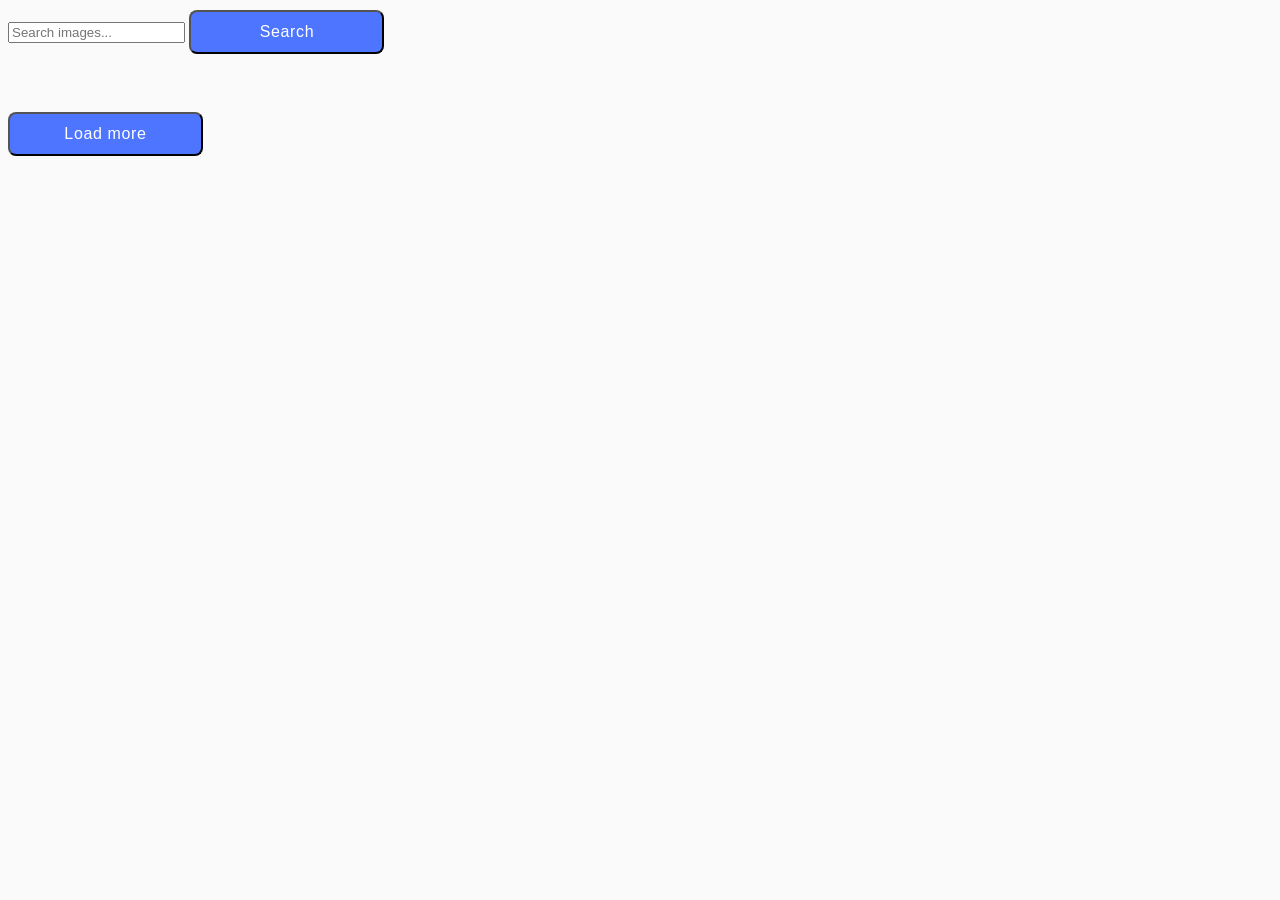
==== src/index.html @ 2b7810aa "Первая сдача" ====
<!DOCTYPE html>
<html lang="en">
  <head>
    <meta charset="UTF-8" />
    <link rel="icon" type="image/svg+xml" href="/favicon.svg" />
    <meta name="viewport" content="width=device-width, initial-scale=1.0" />
    <title>Vanilla App Template</title>
    <link rel="stylesheet" href="./css/styles.css" />
  </head>
  <body>
    <form class="form">
      <label>
        <input type="text" name="search-text" placeholder="Search images..." />
      </label>
      <button type="submit">Search</button>
    </form>

    <ul class="gallery"></ul>

    <span id="loader" class="loader hidden"></span>
    <button class="load-more" type="submit">Load more</button>

    <script type="module" src="./main.js"></script>
  </body>
</html>
---- src/css/styles.css ----
/**
  |============================
  | include css partials with
  | default @import url()
  |============================
*/
/* Common styles */
@import url('./reset.css');
@import url('./base.css');

* {
  box-sizing: border-box;
}

body {
  /*margin: 16px;*/
  font-family: -apple-system, BlinkMacSystemFont, 'Segoe UI', Roboto, Oxygen,
    Ubuntu, Cantarell, 'Open Sans', 'Helvetica Neue', sans-serif;
  -webkit-font-smoothing: antialiased;
  -moz-osx-font-smoothing: grayscale;
  background-color: #fafafa;
  color: #212121;
  line-height: 1.5;
}

ul {
  margin: 0;
  padding: 0;
  width: 100%;
  text-align: center;
}

.gallery {
  display: flex;
  flex-wrap: wrap;
  list-style: none;
  gap: 24px;
  justify-content: center;
  width: 1440px;
  margin: auto;
  padding: 24px 156px;
}

.gallery-item {
  width: 360px;
  height: 200px;
  overflow: hidden;
  display: flex;
  flex-direction: column;
  text-align: center;
}

.gallery-link {
  height: 152px;
}

.gallery-item img {
  width: 100%;
  height: auto;
  display: block;
  overflow: hidden;
  min-height: 152px;
}

.gallery-item-prop {
  display: flex;
  flex-direction: row;
  background-color: #fff;
  justify-content: space-around;
  height: 48px;
  padding: 4px;
}

.gallery-item-prop span {
  font-weight: bold;
}

.gallery-item-prop p {
  font-size: 12px;
}

.feedback-form {
  display: flex;
  flex-direction: column;
  margin: auto;
  align-items: flex-start;
  justify-content: flex-start;
  gap: 8px;
  border-radius: 8px;
  padding: 24px;
  width: 408px;
  height: 296px;
  background: #fff;
  font-family: 'Montserrat', sans-serif;
}

.feedback-form input {
  width: 360px;
  height: 40px;
}

.feedback-form textarea {
  width: 360px;
  height: 80px;
}

.feedback-form label {
  font-weight: 400;
  font-size: 16px;
  line-height: 1.5;
  letter-spacing: 0.04em;
  color: #2e2f42;
}

.form button,
.load-more {
  border-radius: 8px;
  padding: 8px 16px;
  width: 195px;
  background: #4e75ff;
  font-weight: 500;
  font-size: 16px;
  line-height: 1.5;
  letter-spacing: 0.04em;
  color: #fff;
}

.load-more {
  margin: auto;
  margin-bottom: 30px;
}

.form {
  margin: 10px auto;
}

.loader {
  width: 48px;
  height: 48px;
  border: 2px solid #fff;
  border-radius: 50%;
  display: none;
  position: relative;
  box-sizing: border-box;
  animation: rotation 1s linear infinite;
  margin: auto;
}
.loader::after,
.loader::before {
  content: '';
  box-sizing: border-box;
  position: absolute;
  left: 0;
  top: 0;
  background: #ff3d00;
  width: 6px;
  height: 6px;
  transform: translate(150%, 150%);
  border-radius: 50%;
}

.loader::before {
  left: auto;
  top: auto;
  right: 0;
  bottom: 0;
  transform: translate(-150%, -150%);
}

@keyframes rotation {
  0% {
    transform: rotate(0deg);
  }
  100% {
    transform: rotate(360deg);
  }
}
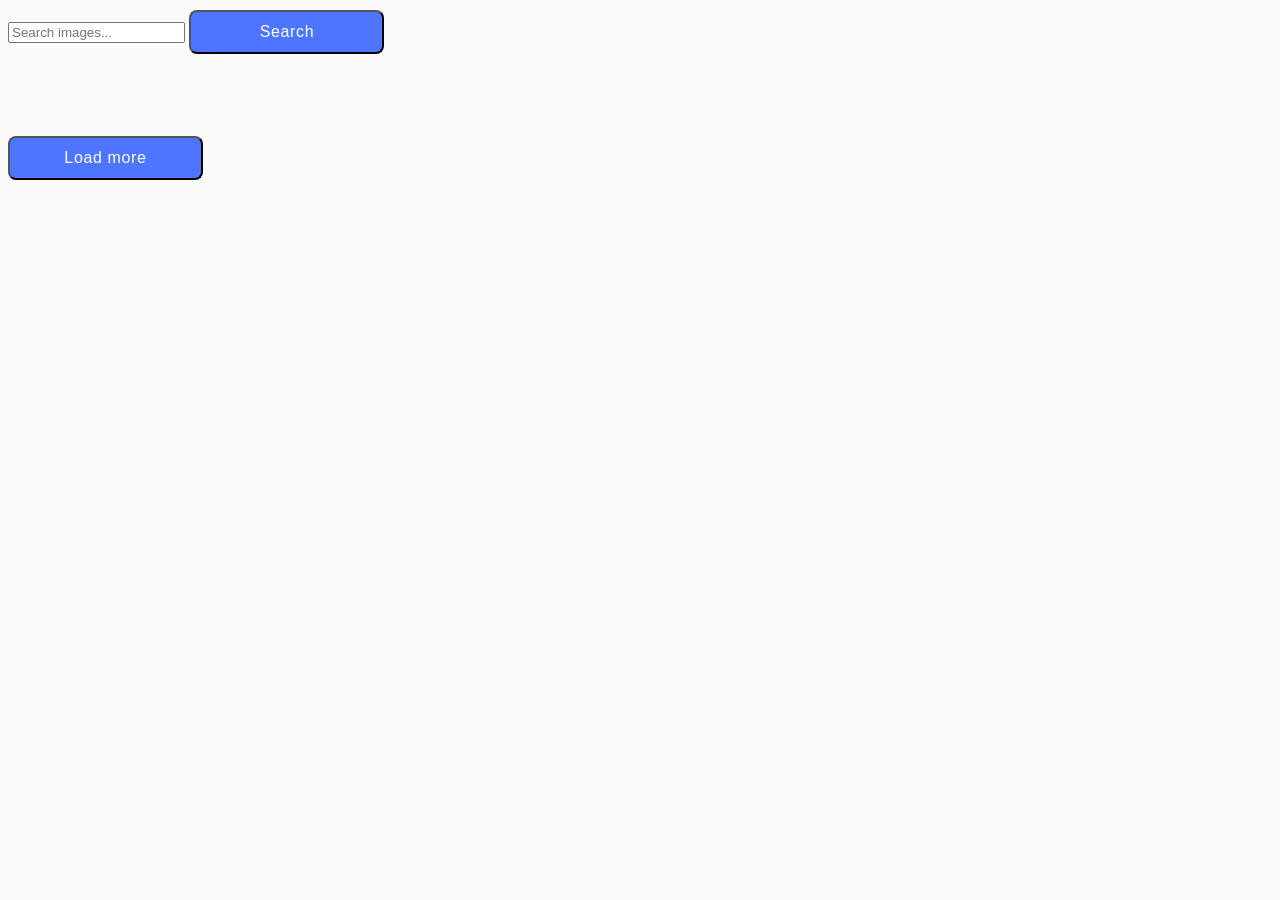
==== commit 8a3649e4: "третья сдача br" ====
--- a/src/index.html
+++ b/src/index.html
@@ -12,7 +12,7 @@
       <label>
         <input type="text" name="search-text" placeholder="Search images..." />
       </label>
-      <button type="submit">Search</button>
+      <button type="submit">Search</button><br /><br />
     </form>
 
     <ul class="gallery"></ul>
--- a/src/css/styles.css
+++ b/src/css/styles.css
@@ -127,7 +127,6 @@
 
 .load-more {
   margin: auto;
-  margin-bottom: 30px;
 }
 
 .form {
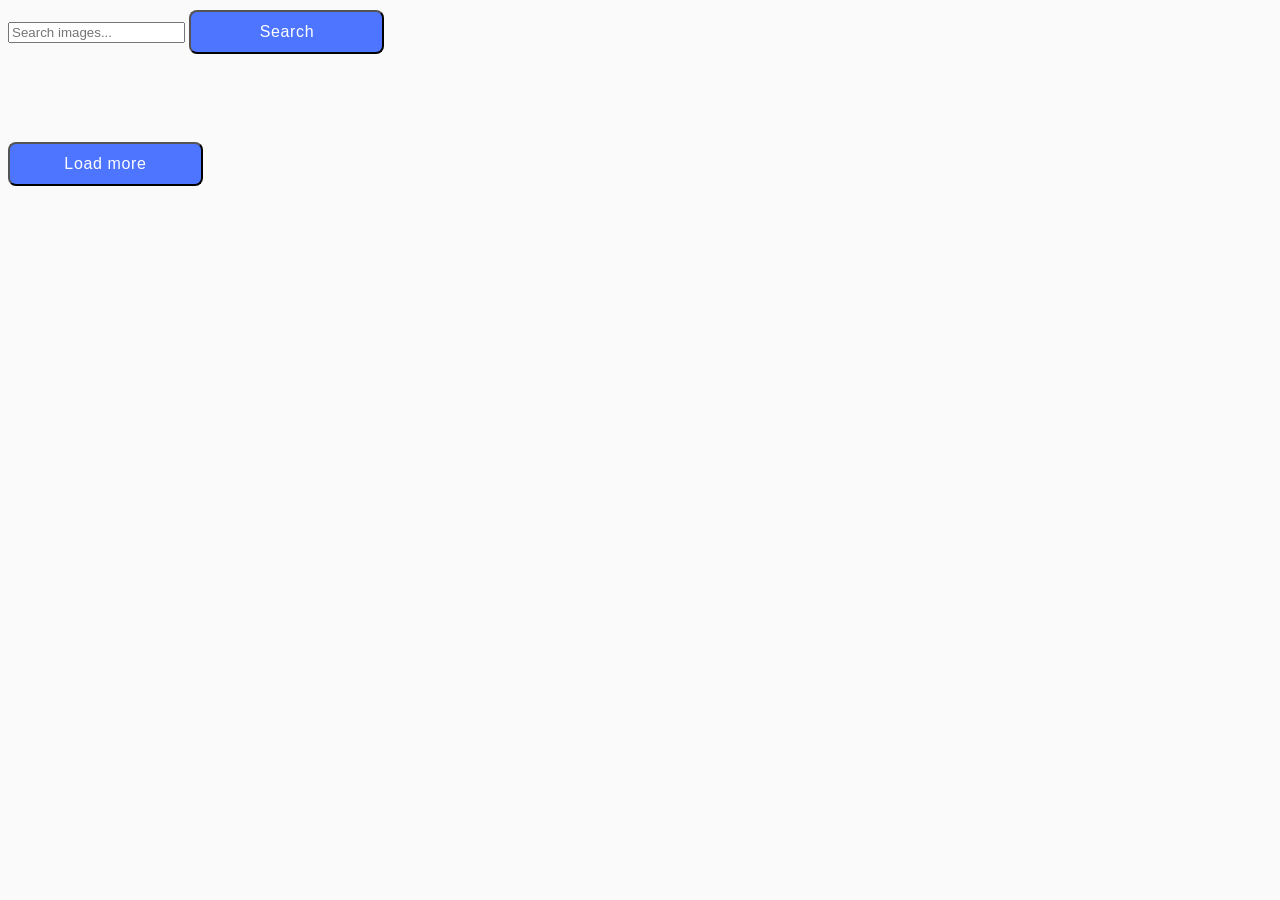
==== commit e28cc3c9: "третья сдача br" ====
--- a/src/index.html
+++ b/src/index.html
@@ -12,7 +12,9 @@
       <label>
         <input type="text" name="search-text" placeholder="Search images..." />
       </label>
-      <button type="submit">Search</button><br /><br />
+      <button type="submit">Search</button>
+      <br />
+      <div class="pix"></div>
     </form>
 
     <ul class="gallery"></ul>
--- a/src/css/styles.css
+++ b/src/css/styles.css
@@ -129,6 +129,10 @@
   margin: auto;
 }
 
+.pix {
+  height: 30px;
+}
+
 .form {
   margin: 10px auto;
 }
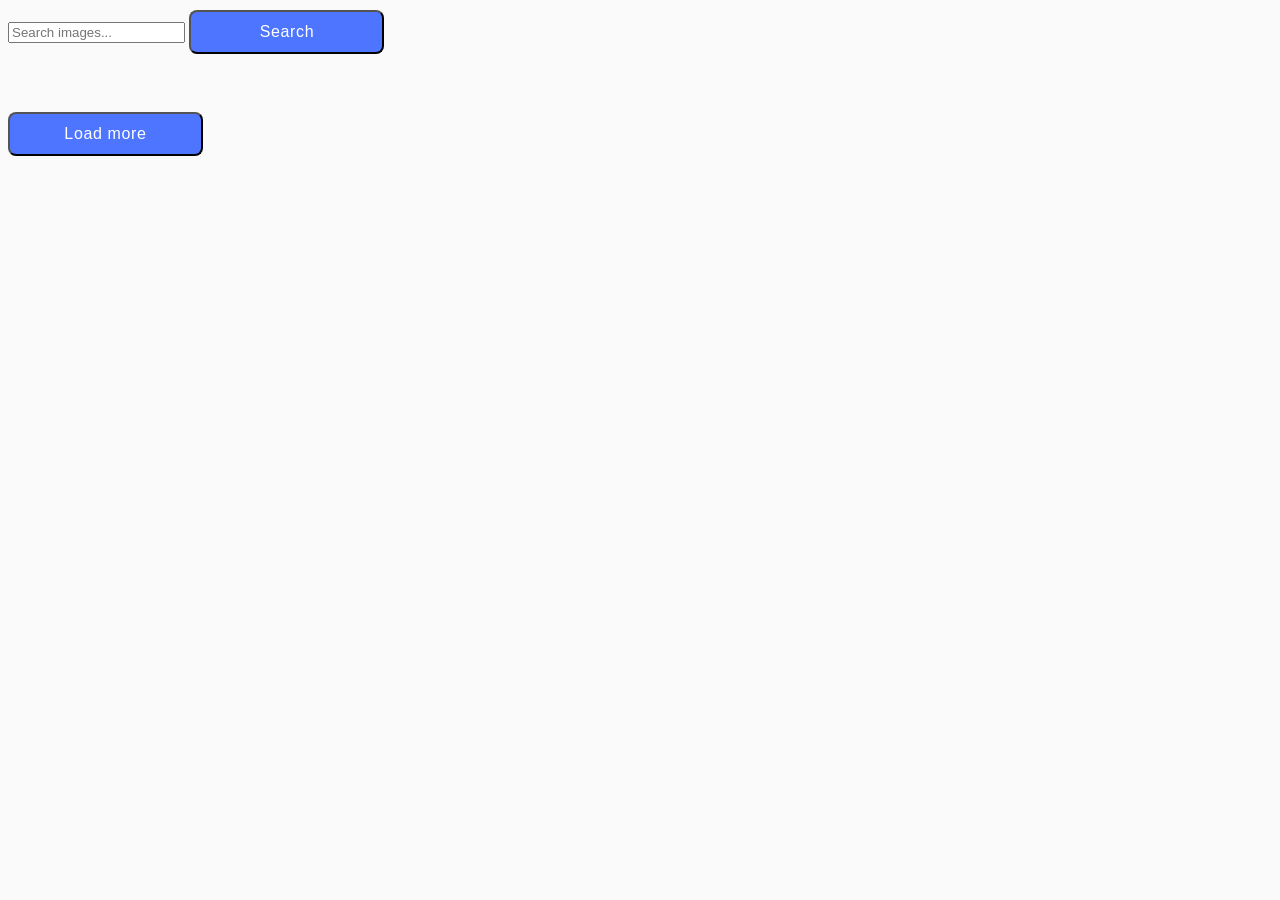
==== commit d95d78a7: "третья сдача br" ====
--- a/src/index.html
+++ b/src/index.html
@@ -13,15 +13,13 @@
         <input type="text" name="search-text" placeholder="Search images..." />
       </label>
       <button type="submit">Search</button>
-      <br />
-      <div class="pix"></div>
     </form>
 
     <ul class="gallery"></ul>
 
     <span id="loader" class="loader hidden"></span>
     <button class="load-more" type="submit">Load more</button>
-
+    <div class="pix"></div>
     <script type="module" src="./main.js"></script>
   </body>
 </html>
